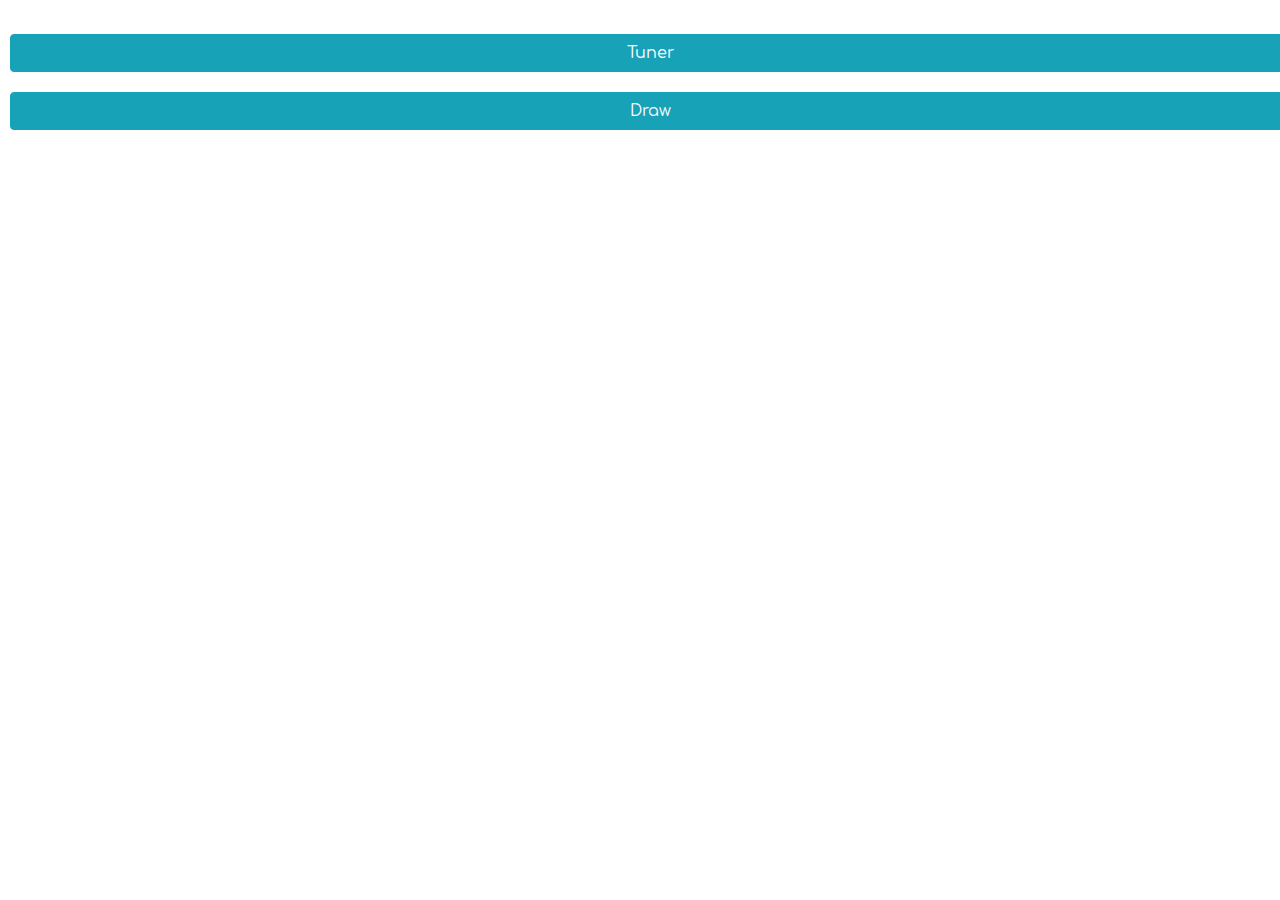
==== index.html @ f3e4ed91 "Add files via upload" ====
<!DOCTYPE html utf-8>
<html>
    <head>
        <meta name="viewport" content="width=device-width, initial-scale=1">
        <meta charset="utf-8"/>
        <link rel="stylesheet" href="https://stackpath.bootstrapcdn.com/bootstrap/4.4.1/css/bootstrap.min.css" integrity="sha384-Vkoo8x4CGsO3+Hhxv8T/Q5PaXtkKtu6ug5TOeNV6gBiFeWPGFN9MuhOf23Q9Ifjh" crossorigin="anonymous">
        <link rel="stylesheet" href="style.css">
    </head>
    <body>
        <br>
        <a href="tuner.html"><button type="button" class="btn btn-info col-lg-12">Tuner</button></a>
        <br>
        <a href="draw.html"><button type="button" class="btn btn-info col-lg-12">Draw</button></a>
    </body>
</html>
---- style.css ----
@font-face {
    font-family: "Comfortaa";
    src:url("fontes/Comfortaa-Regular.ttf");
}

html *
{
  font-family: "Comfortaa";
}

input *
{
  font-family: "Comfortaa";
}

/* .btn-group{
    padding: 10px;    
} */

.btn{
    margin-left: 10px;    
    margin-top: 10px;    
    margin-bottom: 10px;    
}

.card{
    padding-left: 50px;
    margin-top: 10px;
    padding-right: 50px;
    margin-bottom: 10px;
}
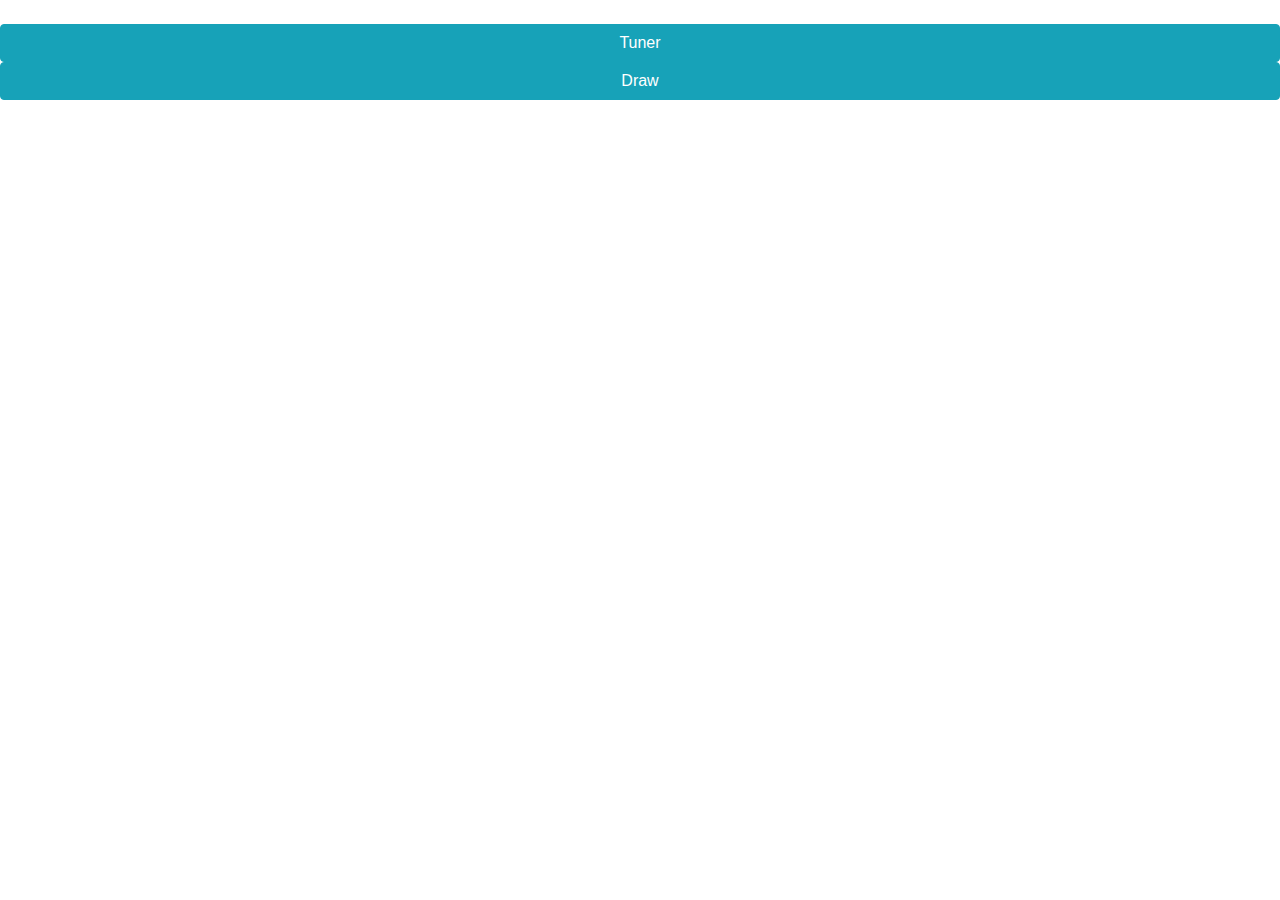
==== commit f5666ce6: "test002" ====
--- a/index.html
+++ b/index.html
@@ -4,7 +4,7 @@
         <meta name="viewport" content="width=device-width, initial-scale=1">
         <meta charset="utf-8"/>
         <link rel="stylesheet" href="https://stackpath.bootstrapcdn.com/bootstrap/4.4.1/css/bootstrap.min.css" integrity="sha384-Vkoo8x4CGsO3+Hhxv8T/Q5PaXtkKtu6ug5TOeNV6gBiFeWPGFN9MuhOf23Q9Ifjh" crossorigin="anonymous">
-        <link rel="stylesheet" href="style.css">
+        <link rel="stylesheet" href="tuner.css">
     </head>
     <body>
         <br>
